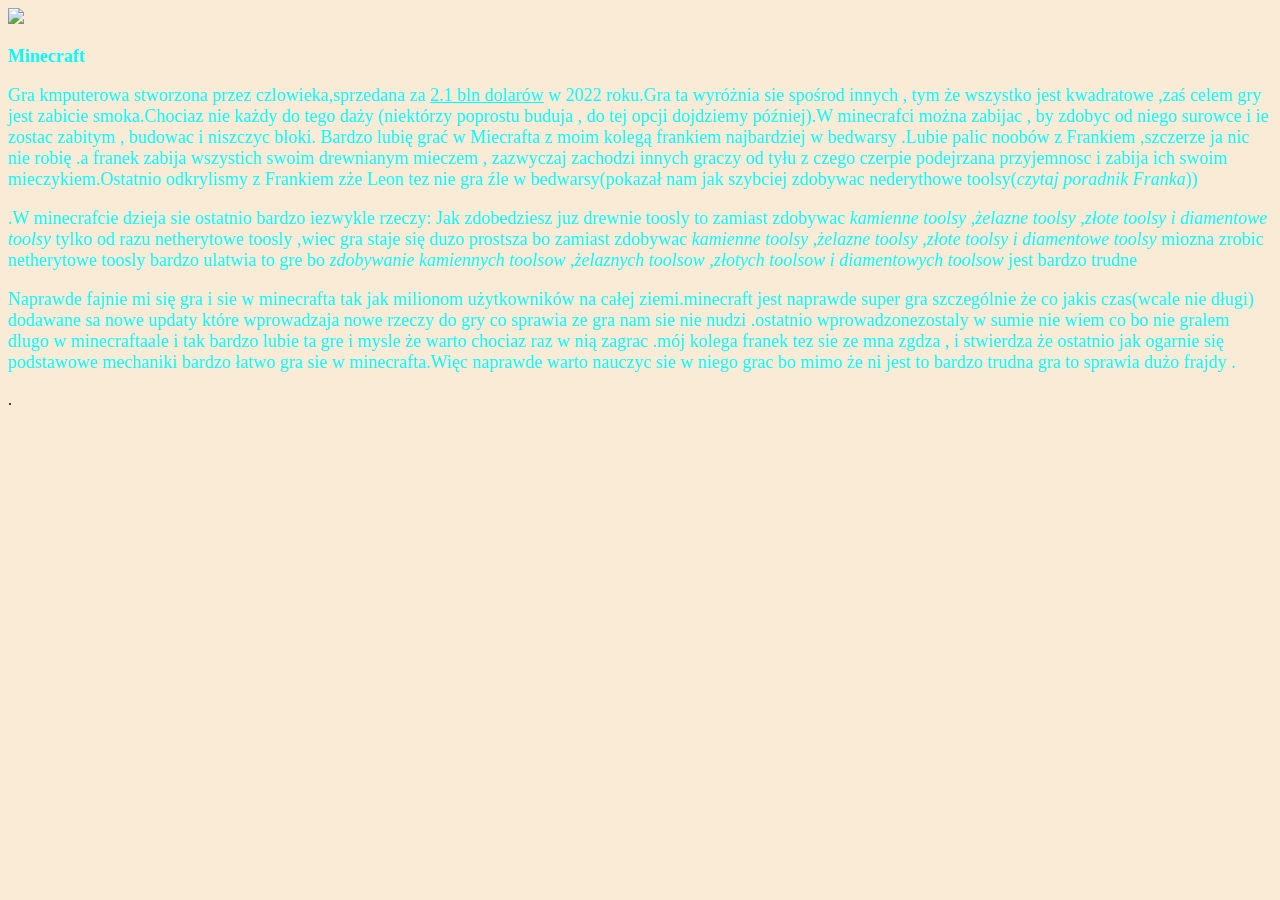
==== index.html @ d8f4824d "Add files via upload" ====
<!DOCTYPE html>
<html lang="rus">
<head>
    <meta charset="UTF-16">
    <meta http-equiv="X-UA-Compatible" content="IE=firefox=false">
    <meta name="viewport" content="width=device-width, initial-scale=1.0">
    <title>Document</title>
    <link rel="stylesheet" href="style.css">
</head>
<body>
    <a href="https://pl.wikipedia.org/wiki/Minecraft"><img src="minecraft.png ",></a>
    
    <p><b>Minecraft</b></p>
    <p>
    Gra kmputerowa stworzona przez czlowieka,sprzedana za <u>2.1 bln dolarów</u> w 2022 roku.Gra ta wyróżnia sie spośrod innych , tym że  wszystko jest kwadratowe ,zaś celem gry jest zabicie smoka.Chociaz nie każdy do tego daży (niektórzy poprostu buduja , do tej opcji dojdziemy później).W minecrafci można zabijac , by zdobyc od niego surowce i ie zostac zabitym , budowac  i niszczyc  bloki. Bardzo lubię grać w Miecrafta z moim kolegą frankiem najbardziej w bedwarsy .Lubie palic noobów z Frankiem ,szczerze ja nic nie robię .a franek zabija wszystich swoim drewnianym mieczem , zazwyczaj zachodzi innych graczy od tyłu z czego czerpie podejrzana przyjemnosc i zabija ich swoim mieczykiem.Ostatnio odkrylismy z Frankiem zże Leon tez nie gra źle w bedwarsy(pokazał nam jak szybciej zdobywac nederythowe toolsy(<i>czytaj poradnik Franka</i>))</p>
    <p>.W minecrafcie dzieja sie ostatnio bardzo iezwykle rzeczy: Jak zdobedziesz juz drewnie toosly to zamiast zdobywac<i> kamienne toolsy ,żelazne toolsy ,złote toolsy i diamentowe toolsy</i> tylko od razu netherytowe toosly ,wiec gra staje się duzo prostsza bo zamiast zdobywac <i>kamienne toolsy ,żelazne toolsy ,złote toolsy i diamentowe toolsy</i> miozna zrobic netherytowe toosly bardzo ulatwia to gre bo<i> zdobywanie kamiennych toolsow ,żelaznych toolsow ,złotych toolsow i diamentowych toolsow</i> jest bardzo trudne</p>
    <p>Naprawde fajnie mi się gra i sie w minecrafta tak jak milionom użytkowników na całej ziemi.minecraft jest naprawde super gra szczególnie że co jakis czas(wcale nie długi) dodawane sa nowe updaty które wprowadzaja nowe rzeczy do gry co sprawia ze gra nam sie nie nudzi .ostatnio wprowadzonezostaly w sumie nie wiem co bo nie gralem dlugo w minecraftaale i tak bardzo lubie ta gre i mysle że warto chociaz raz w nią zagrac .mój kolega franek tez sie ze mna zgdza , i stwierdza że ostatnio jak ogarnie się podstawowe mechaniki bardzo łatwo gra sie w minecrafta.Więc naprawde warto nauczyc sie w niego grac bo mimo że ni jest to bardzo trudna gra to sprawia dużo frajdy .</p>.
    
    

</body>
</html
---- style.css ----
p{color:aqua;font-size: large; font-weight:200 ; font-family:'Times New Roman', Times, serif ;}
body
{background-color: antiquewhite;}
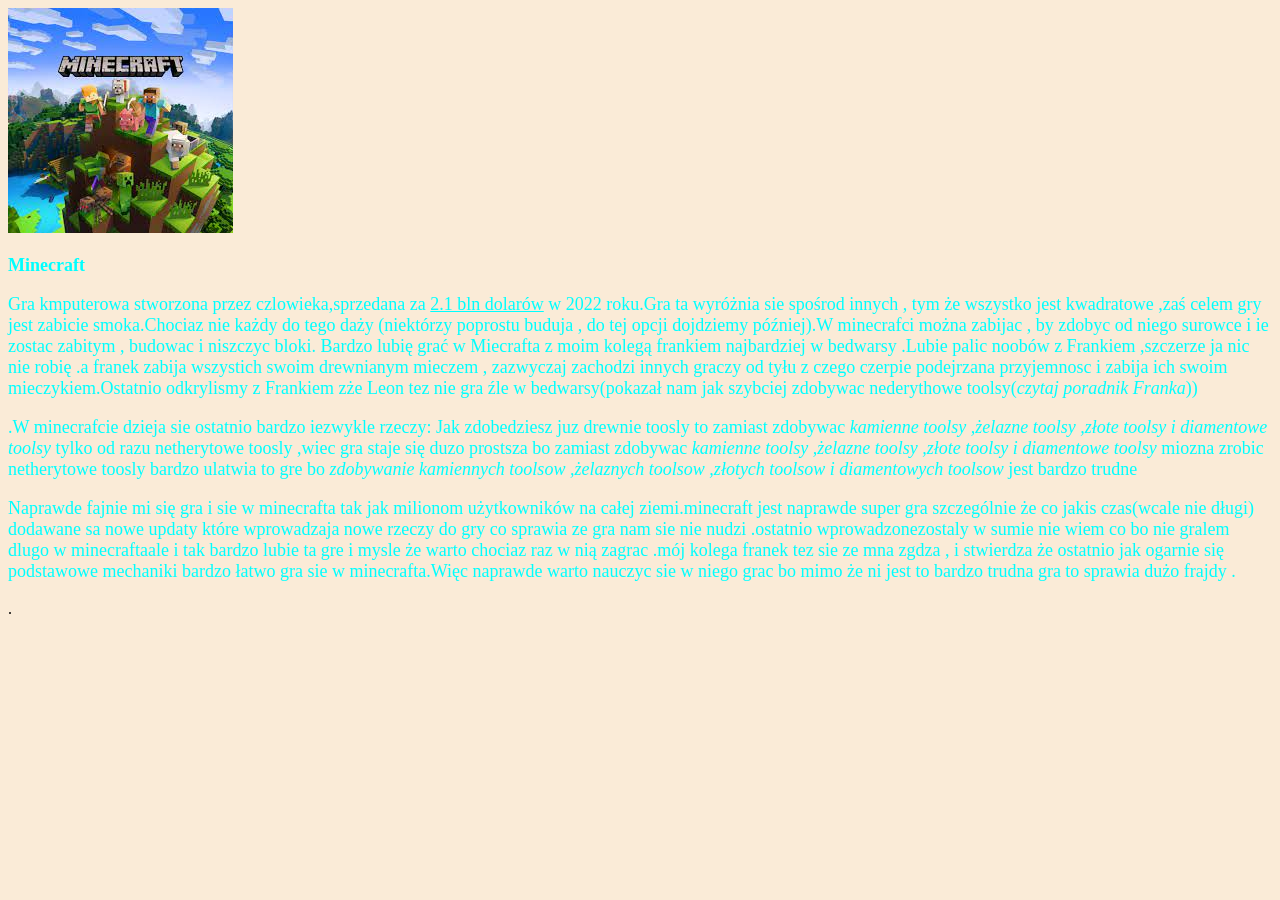
==== commit 6ade7776: "Update index.html" ====
--- a/index.html
+++ b/index.html
@@ -8,7 +8,7 @@
     <link rel="stylesheet" href="style.css">
 </head>
 <body>
-    <a href="https://pl.wikipedia.org/wiki/Minecraft"><img src="minecraft.png ",></a>
+    <a href="https://pl.wikipedia.org/wiki/Minecraft"><img src="minecraft.jfif",></a>
     
     <p><b>Minecraft</b></p>
     <p>
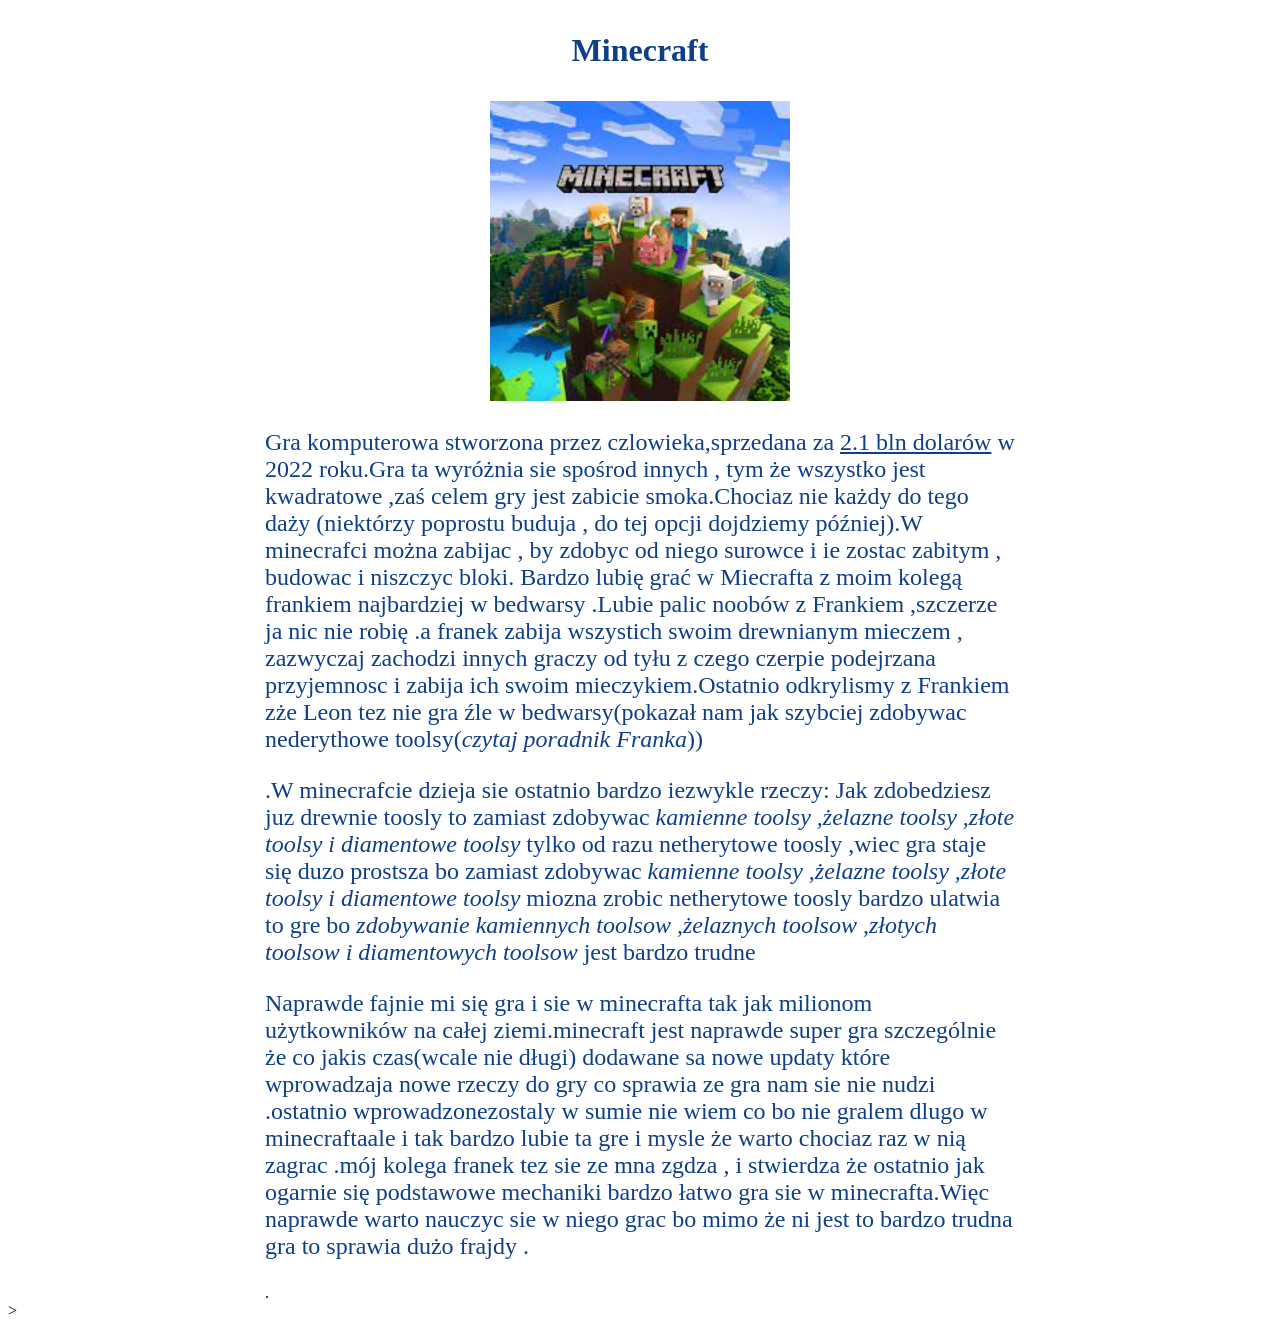
==== commit 012135a5: "Add files via upload" ====
--- a/index.html
+++ b/index.html
@@ -8,13 +8,21 @@
     <link rel="stylesheet" href="style.css">
 </head>
 <body>
-    <a href="https://pl.wikipedia.org/wiki/Minecraft"><img src="minecraft.jfif",></a>
     
-    <p><b>Minecraft</b></p>
-    <p>
-    Gra kmputerowa stworzona przez czlowieka,sprzedana za <u>2.1 bln dolarów</u> w 2022 roku.Gra ta wyróżnia sie spośrod innych , tym że  wszystko jest kwadratowe ,zaś celem gry jest zabicie smoka.Chociaz nie każdy do tego daży (niektórzy poprostu buduja , do tej opcji dojdziemy później).W minecrafci można zabijac , by zdobyc od niego surowce i ie zostac zabitym , budowac  i niszczyc  bloki. Bardzo lubię grać w Miecrafta z moim kolegą frankiem najbardziej w bedwarsy .Lubie palic noobów z Frankiem ,szczerze ja nic nie robię .a franek zabija wszystich swoim drewnianym mieczem , zazwyczaj zachodzi innych graczy od tyłu z czego czerpie podejrzana przyjemnosc i zabija ich swoim mieczykiem.Ostatnio odkrylismy z Frankiem zże Leon tez nie gra źle w bedwarsy(pokazał nam jak szybciej zdobywac nederythowe toolsy(<i>czytaj poradnik Franka</i>))</p>
-    <p>.W minecrafcie dzieja sie ostatnio bardzo iezwykle rzeczy: Jak zdobedziesz juz drewnie toosly to zamiast zdobywac<i> kamienne toolsy ,żelazne toolsy ,złote toolsy i diamentowe toolsy</i> tylko od razu netherytowe toosly ,wiec gra staje się duzo prostsza bo zamiast zdobywac <i>kamienne toolsy ,żelazne toolsy ,złote toolsy i diamentowe toolsy</i> miozna zrobic netherytowe toosly bardzo ulatwia to gre bo<i> zdobywanie kamiennych toolsow ,żelaznych toolsow ,złotych toolsow i diamentowych toolsow</i> jest bardzo trudne</p>
-    <p>Naprawde fajnie mi się gra i sie w minecrafta tak jak milionom użytkowników na całej ziemi.minecraft jest naprawde super gra szczególnie że co jakis czas(wcale nie długi) dodawane sa nowe updaty które wprowadzaja nowe rzeczy do gry co sprawia ze gra nam sie nie nudzi .ostatnio wprowadzonezostaly w sumie nie wiem co bo nie gralem dlugo w minecraftaale i tak bardzo lubie ta gre i mysle że warto chociaz raz w nią zagrac .mój kolega franek tez sie ze mna zgdza , i stwierdza że ostatnio jak ogarnie się podstawowe mechaniki bardzo łatwo gra sie w minecrafta.Więc naprawde warto nauczyc sie w niego grac bo mimo że ni jest to bardzo trudna gra to sprawia dużo frajdy .</p>.
+    <div>
+        <center>
+        <p style="font-size: xx-large;"><b>Minecraft</b></p>
+    <a href="https://pl.wikipedia.org/wiki/Minecraft"><img src="minecraft.jfif" width ="300" height ="300"></a>
+    <center>
+    </div>
+    
+    <div>
+    <p  style="font-size: x-large;">
+    Gra komputerowa stworzona przez czlowieka,sprzedana za <u>2.1 bln dolarów</u> w 2022 roku.Gra ta wyróżnia sie spośrod innych , tym że  wszystko jest kwadratowe ,zaś celem gry jest zabicie smoka.Chociaz nie każdy do tego daży (niektórzy poprostu buduja , do tej opcji dojdziemy później).W minecrafci można zabijac , by zdobyc od niego surowce i ie zostac zabitym , budowac  i niszczyc  bloki. Bardzo lubię grać w Miecrafta z moim kolegą frankiem najbardziej w bedwarsy .Lubie palic noobów z Frankiem ,szczerze ja nic nie robię .a franek zabija wszystich swoim drewnianym mieczem , zazwyczaj zachodzi innych graczy od tyłu z czego czerpie podejrzana przyjemnosc i zabija ich swoim mieczykiem.Ostatnio odkrylismy z Frankiem zże Leon tez nie gra źle w bedwarsy(pokazał nam jak szybciej zdobywac nederythowe toolsy(<i>czytaj poradnik Franka</i>))</p>
+    <p  style="font-size: x-large;">.W minecrafcie dzieja sie ostatnio bardzo iezwykle rzeczy: Jak zdobedziesz juz drewnie toosly to zamiast zdobywac<i> kamienne toolsy ,żelazne toolsy ,złote toolsy i diamentowe toolsy</i> tylko od razu netherytowe toosly ,wiec gra staje się duzo prostsza bo zamiast zdobywac <i>kamienne toolsy ,żelazne toolsy ,złote toolsy i diamentowe toolsy</i> miozna zrobic netherytowe toosly bardzo ulatwia to gre bo<i> zdobywanie kamiennych toolsow ,żelaznych toolsow ,złotych toolsow i diamentowych toolsow</i> jest bardzo trudne</p>
+    <p  style="font-size: x-large;">Naprawde fajnie mi się gra i sie w minecrafta tak jak milionom użytkowników na całej ziemi.minecraft jest naprawde super gra szczególnie że co jakis czas(wcale nie długi) dodawane sa nowe updaty które wprowadzaja nowe rzeczy do gry co sprawia ze gra nam sie nie nudzi .ostatnio wprowadzonezostaly w sumie nie wiem co bo nie gralem dlugo w minecraftaale i tak bardzo lubie ta gre i mysle że warto chociaz raz w nią zagrac .mój kolega franek tez sie ze mna zgdza , i stwierdza że ostatnio jak ogarnie się podstawowe mechaniki bardzo łatwo gra sie w minecrafta.Więc naprawde warto nauczyc sie w niego grac bo mimo że ni jest to bardzo trudna gra to sprawia dużo frajdy .</p>.
+    </div>>
+    
     
     
 
--- a/style.css
+++ b/style.css
@@ -1,3 +1,17 @@
-p{color:aqua;font-size: large; font-weight:200 ; font-family:'Times New Roman', Times, serif ;}
-body
-{background-color: antiquewhite;}+p
+{
+    color: rgb(15, 63, 136);
+
+}
+
+
+
+div
+{
+max-width :750px ;
+
+margin:auto;
+
+
+}
+
